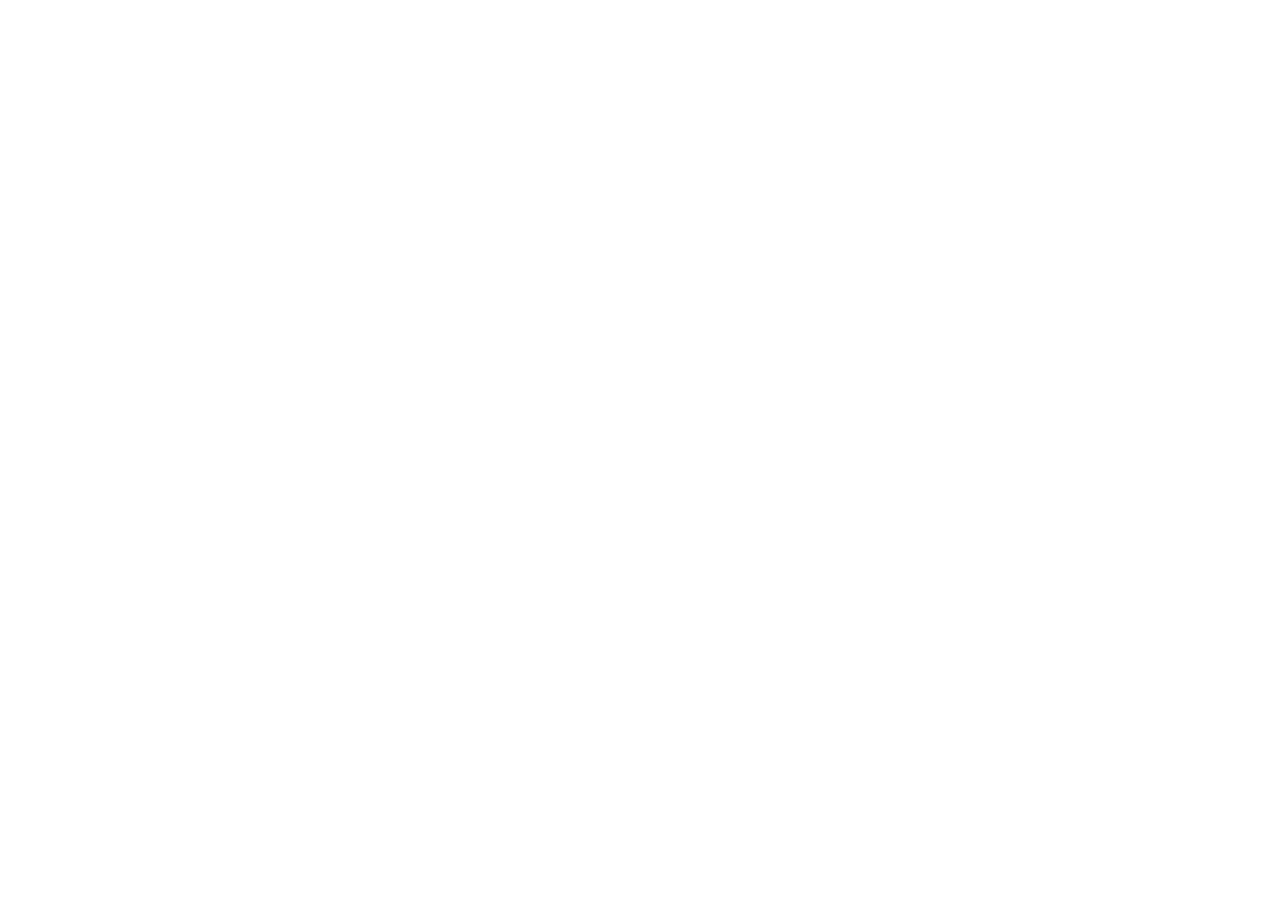
==== active-listings/index.html @ 48d42191 "change around links" ====
<!doctype html>
<html lang="en">
  <head>
    <meta charset="UTF-8" />
    <meta name="viewport" content="width=device-width, initial-scale=1.0" />
    <title>Redirecting | Hadley Partners</title>
    <meta http-equiv="refresh" content="0; url=https://agency-listings.hadleypartners.org" />
    <link rel="canonical" href="https://agency-listings.hadleypartners.org" />
    <script>
      window.location.replace("https://agency-listings.hadleypartners.org");
    </script>
  </head>
  <body>
    <p>
      Redirecting to active listings.
      <a href="https://agency-listings.hadleypartners.org">Continue here</a>
    </p>
  </body>
</html>
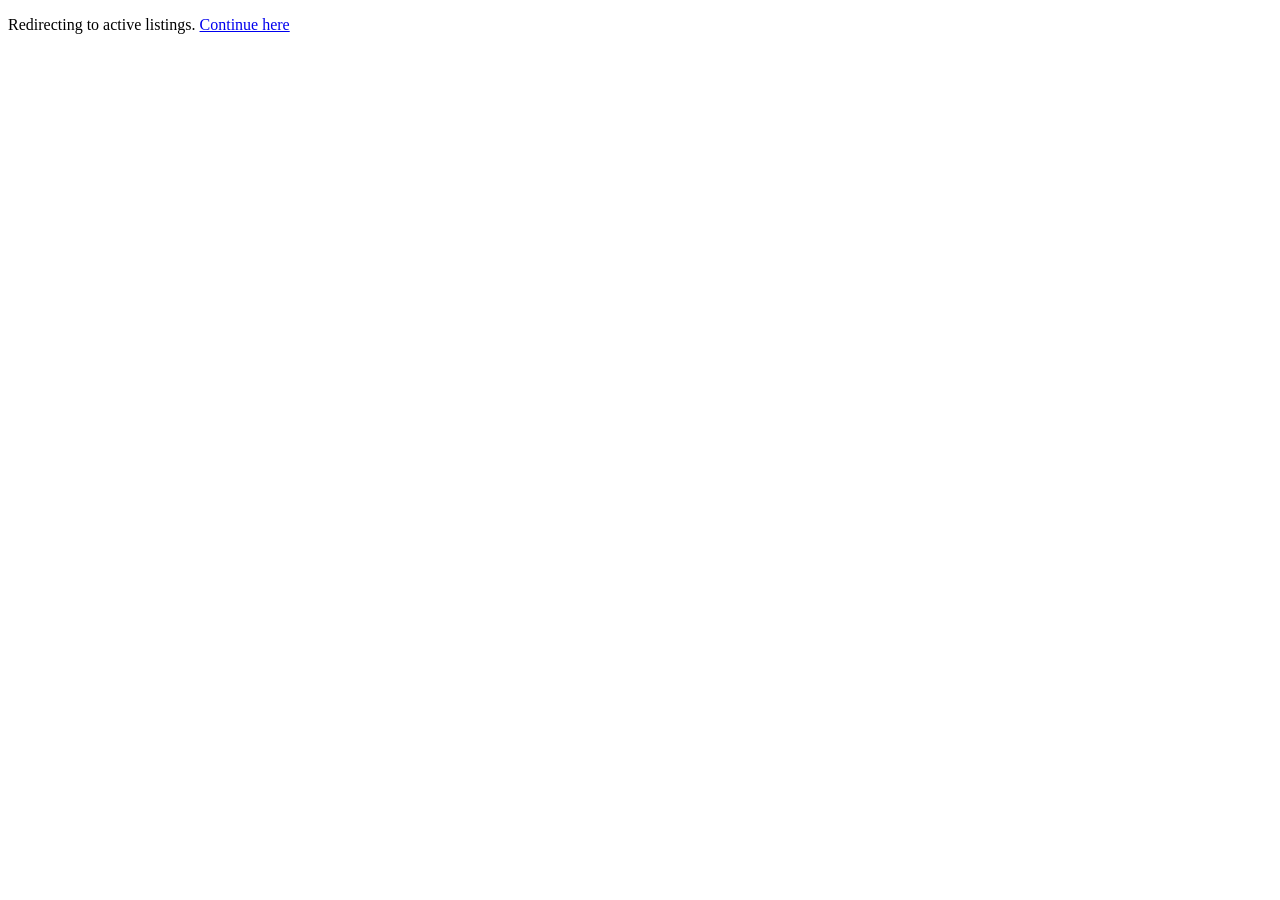
==== commit 4e01598e: "remove redirect" ====
--- a/active-listings/index.html
+++ b/active-listings/index.html
@@ -4,11 +4,7 @@
     <meta charset="UTF-8" />
     <meta name="viewport" content="width=device-width, initial-scale=1.0" />
     <title>Redirecting | Hadley Partners</title>
-    <meta http-equiv="refresh" content="0; url=https://agency-listings.hadleypartners.org" />
     <link rel="canonical" href="https://agency-listings.hadleypartners.org" />
-    <script>
-      window.location.replace("https://agency-listings.hadleypartners.org");
-    </script>
   </head>
   <body>
     <p>
